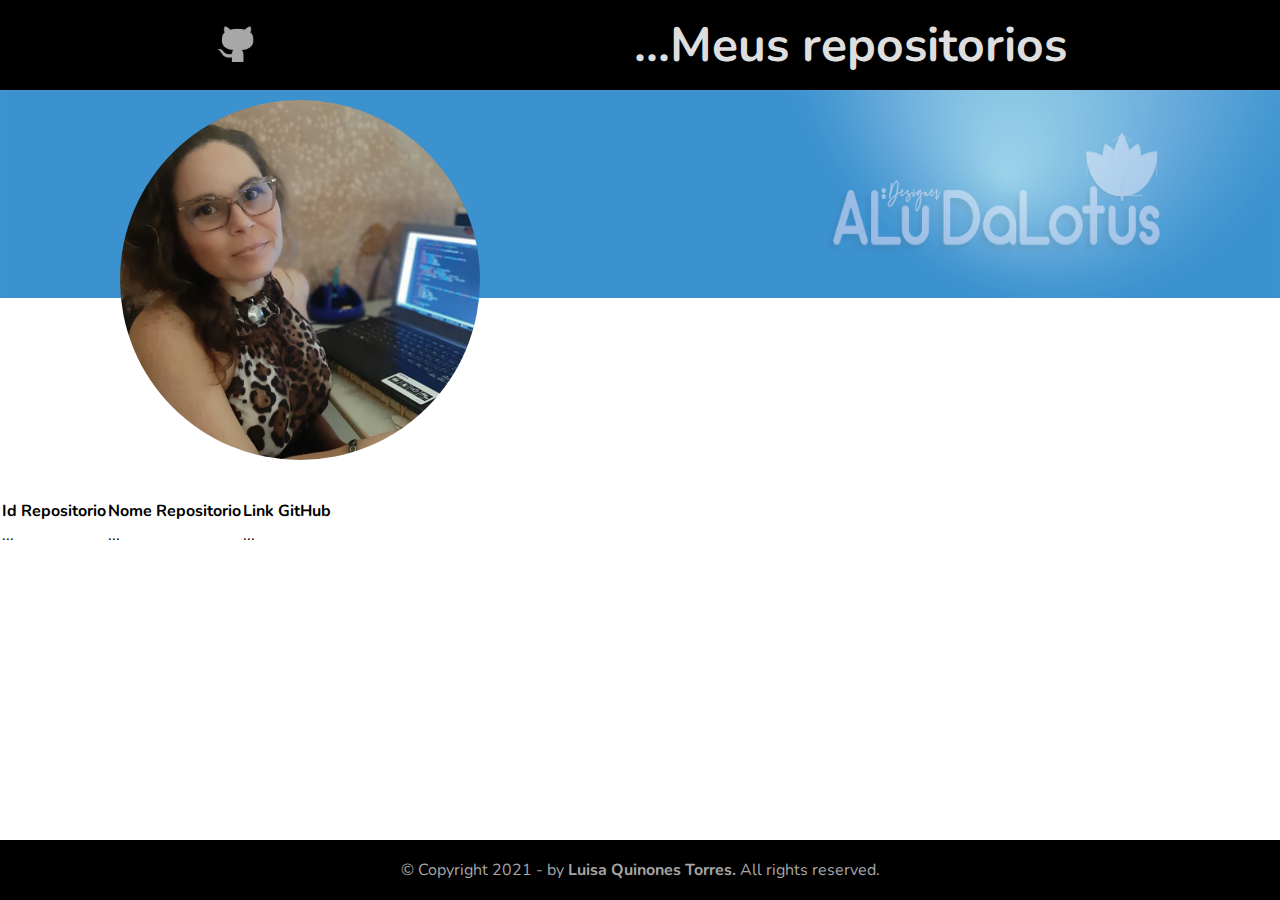
==== repositorios.html @ d01db4ad "Subindo Projeto" ====
<!DOCTYPE html>
<html lang="en">

<head>
  <meta charset="UTF-8">
  <meta name="viewport" content="width=device-width, initial-scale=1.0">
  <meta http-equiv="X-UA-Compatible" content="ie=edge">
  <title>RepositoriosLuisaQuinonesTorres</title>
  <link href="https://cdn.jsdelivr.net/npm/bootstrap@5.0.1/dist/css/bootstrap.min.css" rel="stylesheet"
    integrity="sha384-+0n0xVW2eSR5OomGNYDnhzAbDsOXxcvSN1TPprVMTNDbiYZCxYbOOl7+AMvyTG2x" crossorigin="anonymous">
  <link rel="stylesheet" href="style-rep.css">
</head>

<body>

  <header>

    <div>
      <img src="img/github2.png" alt="Github" />
    </div>
    <div>
      <h1>...Meus repositorios</h1>
    </div>

  </header>

  <main>

    <img class="banner" src="img/logo-banner.png" alt="Banner" />
    <div class="absolut">
      <img class="foto" src="img/Eu.jpg" alt="Eu" />
    </div>

    <div class="container-fluid">

      <div class="table-responsive">
        <table class="table table-bordered">
          <thead>
            <tr class="table-info table-dark">
              <th scope="col">Id Repositorio</th>
              <th scope="col">Nome Repositorio</th>
              <th scope="col">Link GitHub</th>
            </tr>
          </thead>
          <tbody id="content">
            <tr>
              <td>...</td>
              <td>...</td>
              <td>...</td>
            </tr>
          </tbody>
        </table>
      </div>

    </div>

  </main>

  <footer class="fixed">
    <div>
      <p>&copy; Copyright 2021 - by <strong>Luisa Quinones Torres.</strong> All rights reserved.</p>
    </div>
  </footer>

  <script src="consumindo.js"></script>
  
</body>

</html>
---- style-rep.css ----
@import url('https://fonts.googleapis.com/css2?family=Nunito:wght@400;700&display=swap');

*{
  padding: 0px;
  box-sizing: border-box;
  outline: none;
  font-family: 'Nunito', sans-serif;
  margin: 0px;
}

header {
  background: black 0% 0% no-repeat padding-box;
  display: flex;
  justify-content: space-evenly;
  align-items: center;
  height: 90px;
  width: 100%;
  margin-right: 0;
}

header div img {
  margin-right: 10rem;
  width: 3rem;
  height: 2.5rem;
  cursor: pointer;
}

header div h1 {
  align-items: center;
  font-size: 3rem;
  color: #dedede;
}

.banner {   
  width: 100%;
  height: 13rem;
  display: flex;
}

.foto {
  width: 360px;
  height: 360px;
  object-fit: cover;
  border-radius: 50%;
}

.absolut {
  position: absolute;
  top:100px;
  left: 120px;  
}

.container-fluid {
  margin-top: 200px;
}

footer {
  color: rgb(166, 166, 166);
  width: auto;
  height: 60px;
  display: flex;
  justify-content: center;
  align-items: center;
  text-align: center;
  background:black;
}

.fixed{
  width: 100%;
  position: absolute;
  bottom:0px; 
}
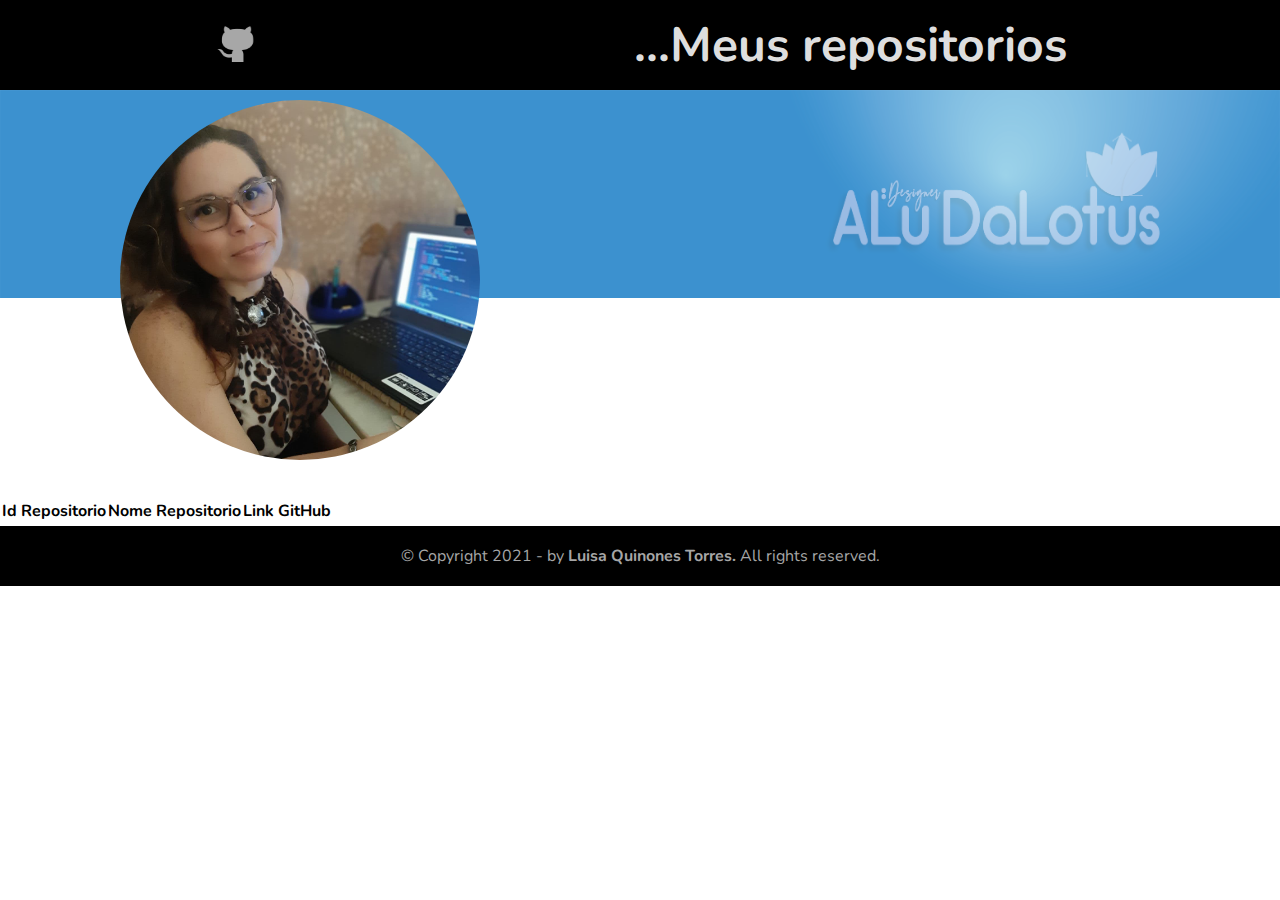
==== commit f30e3f72: "Resolvendo o branch" ====
--- a/repositorios.html
+++ b/repositorios.html
@@ -42,12 +42,13 @@
               <th scope="col">Link GitHub</th>
             </tr>
           </thead>
-          <tbody id="content">
+          <tbody >
             <tr>
-              <td>...</td>
-              <td>...</td>
-              <td>...</td>
+              <td scope="row" id="idrepo"></td>
+              <td id="nomeRepo"></td>
+              <td id="linkRepo"></td>
             </tr>
+            <script src="consumindo.js"></script>
           </tbody>
         </table>
       </div>
@@ -61,8 +62,6 @@
       <p>&copy; Copyright 2021 - by <strong>Luisa Quinones Torres.</strong> All rights reserved.</p>
     </div>
   </footer>
-
-  <script src="consumindo.js"></script>
   
 </body>
 
--- a/style-rep.css
+++ b/style-rep.css
@@ -65,8 +65,4 @@
   background:black;
 }
 
-.fixed{
-  width: 100%;
-  position: absolute;
-  bottom:0px; 
-}
+
